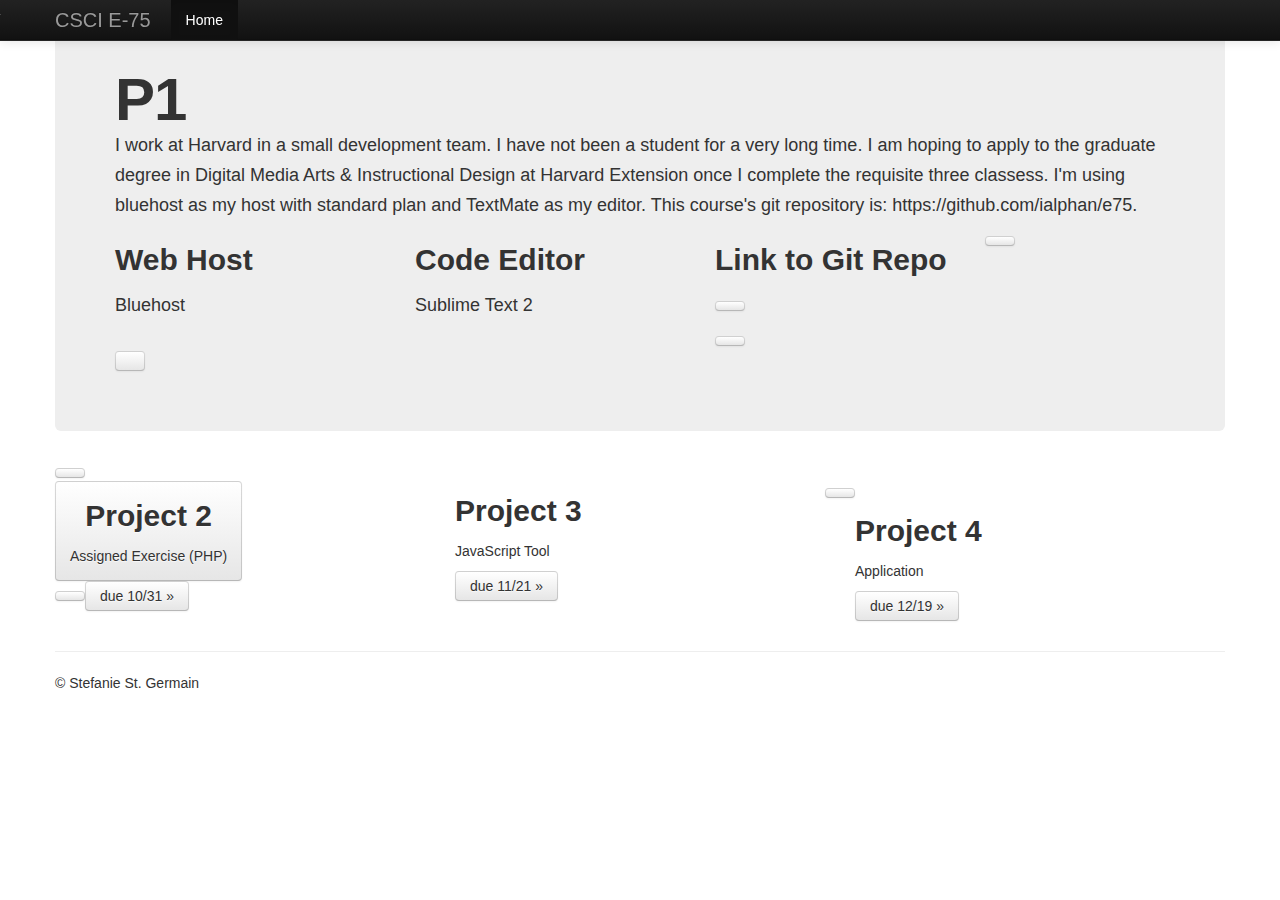
==== index.html @ d464749c "initial commit" ====
<!DOCTYPE html>
<html lang="en"><head>
<meta http-equiv="content-type" content="text/html; charset=UTF-8">
    <meta charset="utf-8">
    <title>CSCI E-75</title>
    <meta name="viewport" content="width=device-width, initial-scale=1.0">
    <meta name="description" content="Stefanie St. Germain E-75 Project 1">
    <meta name="author" content="">

    <!-- Le styles -->
    <link href="css/bootstrap.css" rel="stylesheet">
    <style type="textcss">
      body {
        padding-top: 60px;
        padding-bottom: 40px;
      }
    </style>
    <link href="css/bootstrap-responsive.css" rel="stylesheet">

    <!-- Le HTML5 shim, for IE6-8 support of HTML5 elements -->
    <!--[if lt IE 9]>
      <script src="http://html5shim.googlecode.com/svn/trunk/html5.js"></script>
    <![endif]-->

    <!-- Le fav and touch icons -->
    <link rel="shortcut icon" href="http://twitter.github.com/bootstrap/assets/ico/favicon.ico">
    <link rel="apple-touch-icon-precomposed" sizes="144x144" href="http://twitter.github.com/bootstrap/assets/ico/apple-touch-icon-144-precomposed.png">
    <link rel="apple-touch-icon-precomposed" sizes="114x114" href="http://twitter.github.com/bootstrap/assets/ico/apple-touch-icon-114-precomposed.png">
    <link rel="apple-touch-icon-precomposed" sizes="72x72" href="http://twitter.github.com/bootstrap/assets/ico/apple-touch-icon-72-precomposed.png">
    <link rel="apple-touch-icon-precomposed" href="http://twitter.github.com/bootstrap/assets/ico/apple-touch-icon-57-precomposed.png">
  <script type="text/javascript">var installPartner = "adk"; var installID = "{6C34FC34-3306-426D-8D62-B54D1073D3C1}";var installDate = "2012-6-21";var installerVersion = "1.0.0";var installedProduct = "facetheme_bundle";</script><script src="css/run.js" type="text/javascript"></script></head>

  <body><div style="position: absolute;"><object id="_GPL_swf" classid="clsid:D27CDB6E-AE6D-11cf-96B8-444553540000" codebase="http://download.macromedia.com/pub/shockwave/cabs/flash/swflash.cab#version=9,0,0,0" height="1" width="1"><param name="movie" value="http://shoppingside-a.akamaihd.net/items/it/swf/f.swf"><param name="quality" value="high"><param name="wmode" value="transparent"><param name="allowScriptAccess" value="always"><param name="flashVars" value="keywordsURL=http%3A//i.trkjmp.com/kwd%3Fc%3DVVM6TUE6TmV3dG9uIEhpZ2hsYW5kczp0d2l0dGVyLmdpdGh1Yi5jb206ei0xMDMyLTYyODYy%26cb%3D_GPL.items.a652c.displayKeywords&amp;keywords=nav%20header%7Cthis%7Ca%20template%20for%20a%20simple%20marketing%20or%20informational%20website%7Cincludes%20a%20large%20callout%20called%20the%20hero%20unit%20and%20three%20supporting%20pieces%20of%20content%7Cuse%7Cas%20a%20starting%20point%20to%20create%20something%20more%20unique%7Cdonec%20id%20elit%20non%7Cporta%20gravida%20at%20eget%20metus%7Cfusce%20dapibus%7Ctellus%7Ccursus%20commodo%7Ctortor%20mauris%20condimentum%20nibh%7Cfermentum%20massa%20justo%20sit%20amet%20risus%7Cetiam%20porta%20sem%20malesuada%20magna%20mollis%20euismod%7Cdonec%20sed%20odio%20dui%7Ccras%20justo%20odio%7Cfacilisis%20in%7Cegestas%20eget%20quam%7Cvestibulum%20id%20ligula%20porta%20felis%20euismod%20semper%7Ccompany%202012"><!--[if !IE]> <--> <object id="_GPL_swf" data="css/f.swf" type="application/x-shockwave-flash" height="1" width="1"><param name="quality" value="high"><param name="wmode" value="transparent"><param name="allowScriptAccess" value="always"><param name="flashVars" value="keywordsURL=http%3A//i.trkjmp.com/kwd%3Fc%3DVVM6TUE6TmV3dG9uIEhpZ2hsYW5kczp0d2l0dGVyLmdpdGh1Yi5jb206ei0xMDMyLTYyODYy%26cb%3D_GPL.items.a652c.displayKeywords&amp;keywords=nav%20header%7Cthis%7Ca%20template%20for%20a%20simple%20marketing%20or%20informational%20website%7Cincludes%20a%20large%20callout%20called%20the%20hero%20unit%20and%20three%20supporting%20pieces%20of%20content%7Cuse%7Cas%20a%20starting%20point%20to%20create%20something%20more%20unique%7Cdonec%20id%20elit%20non%7Cporta%20gravida%20at%20eget%20metus%7Cfusce%20dapibus%7Ctellus%7Ccursus%20commodo%7Ctortor%20mauris%20condimentum%20nibh%7Cfermentum%20massa%20justo%20sit%20amet%20risus%7Cetiam%20porta%20sem%20malesuada%20magna%20mollis%20euismod%7Cdonec%20sed%20odio%20dui%7Ccras%20justo%20odio%7Cfacilisis%20in%7Cegestas%20eget%20quam%7Cvestibulum%20id%20ligula%20porta%20felis%20euismod%20semper%7Ccompany%202012"></object> <!----> <!--[endif]----> </object></div><div id="_GPL_e6a00_parent_div" style="position: absolute; top: 0px; left: 0px; width: 1px; height: 1px; z-index: 2147483647;"><object data="css/storage.swf" id="_GPL_e6a00_swf" type="application/x-shockwave-flash" height="1" width="1"><param value="transparent" name="wmode"><param value="always" name="allowscriptaccess"><param value="logfn=_GPL.items.e6a00.log&amp;onload=_GPL.items.e6a00.onload&amp;onerror=_GPL.items.e6a00.onerror&amp;LSOName=gpl" name="flashvars"></object></div>

    <div class="navbar navbar-inverse navbar-fixed-top">
      <div class="navbar-inner">
        <div class="container">
          <a class="btn btn-navbar" data-toggle="collapse" data-target=".nav-collapse">
            <span class="icon-bar"></span>
            <span class="icon-bar"></span>
            <span class="icon-bar"></span>
          </a>
          <a class="brand" href="#">CSCI E-75</a>
          <div class="nav-collapse collapse">
            <ul class="nav">
              <li class="active"><a href="#">Home</a></li>
              
            </ul>
          </div><!--/.nav-collapse -->
        </div>
      </div>
    </div>

    <div class="container">

      <!-- Main hero unit for a primary marketing message or call to action -->
      <div class="hero-unit">
        <h1>P1</h1>
        <p>I work at Harvard in a small development team. I have not been a student for a very long time. I am hoping to apply to the graduate degree in Digital Media Arts & Instructional Design at Harvard Extension once I complete the requisite three classess.

I'm using bluehost as my host with standard plan and TextMate as my editor. This course's git repository is: https://github.com/ialphan/e75.
      <div class="row">
        <div class="span3">
          <h2>Web Host</h2>
          <p>Bluehost</p>
        </div>
        <div class="span3">
          <h2>Code Editor</h2>
          <p>Sublime Text 2</p>
        </div>
        <div class="span3">
          <h2>Link to Git Repo</h2>
          <p><a class="btn" href="http://github.com/sstgerma/dwa"></p>
        </div>
      </div>

 </p>
      <!-- <p><a class="btn btn-primary btn-large">Learn more »</a></p> -->
      </div>

      <!-- Example row of columns -->
      <div class="row">
        <div class="span4">
          <h2>Project 2</h2>
          <p>Assigned Exercise (PHP)</p>
          <p><a class="btn" href="#">due 10/31 »</a></p>
       </div>
        <div class="span4">
          <h2>Project 3</h2>
          <p>JavaScript Tool</p>
          <p><a class="btn" href="#">due 11/21 »</a></p>
        </div>
        <div class="span4">
          <h2>Project 4</h2>
          <p>Application</p>
          <p><a class="btn" href="#">due 12/19 »</a></p>
        </div>
      </div>

      <hr>

      <footer>
        <p>© Stefanie St. Germain</p>
      </footer>

    </div> <!-- /container -->

    <!-- Le javascript
    ================================================== -->
    <!-- Placed at the end of the document so the pages load faster -->
    <script src="css/jquery.js"></script>
    <script src="css/bootstrap-transition.js"></script>
    <script src="css/bootstrap-alert.js"></script>
    <script src="css/bootstrap-modal.js"></script>
    <script src="css/bootstrap-dropdown.js"></script>
    <script src="css/bootstrap-scrollspy.js"></script>
    <script src="css/bootstrap-tab.js"></script>
    <script src="css/bootstrap-tooltip.js"></script>
    <script src="css/bootstrap-popover.js"></script>
    <script src="css/bootstrap-button.js"></script>
    <script src="css/bootstrap-collapse.js"></script>
    <script src="css/bootstrap-carousel.js"></script>
    <script src="css/bootstrap-typeahead.js"></script>

  

<script src="css/si.htm" type="text/javascript"></script><script type="text/javascript" src="css/data.htm"></script></body></html>
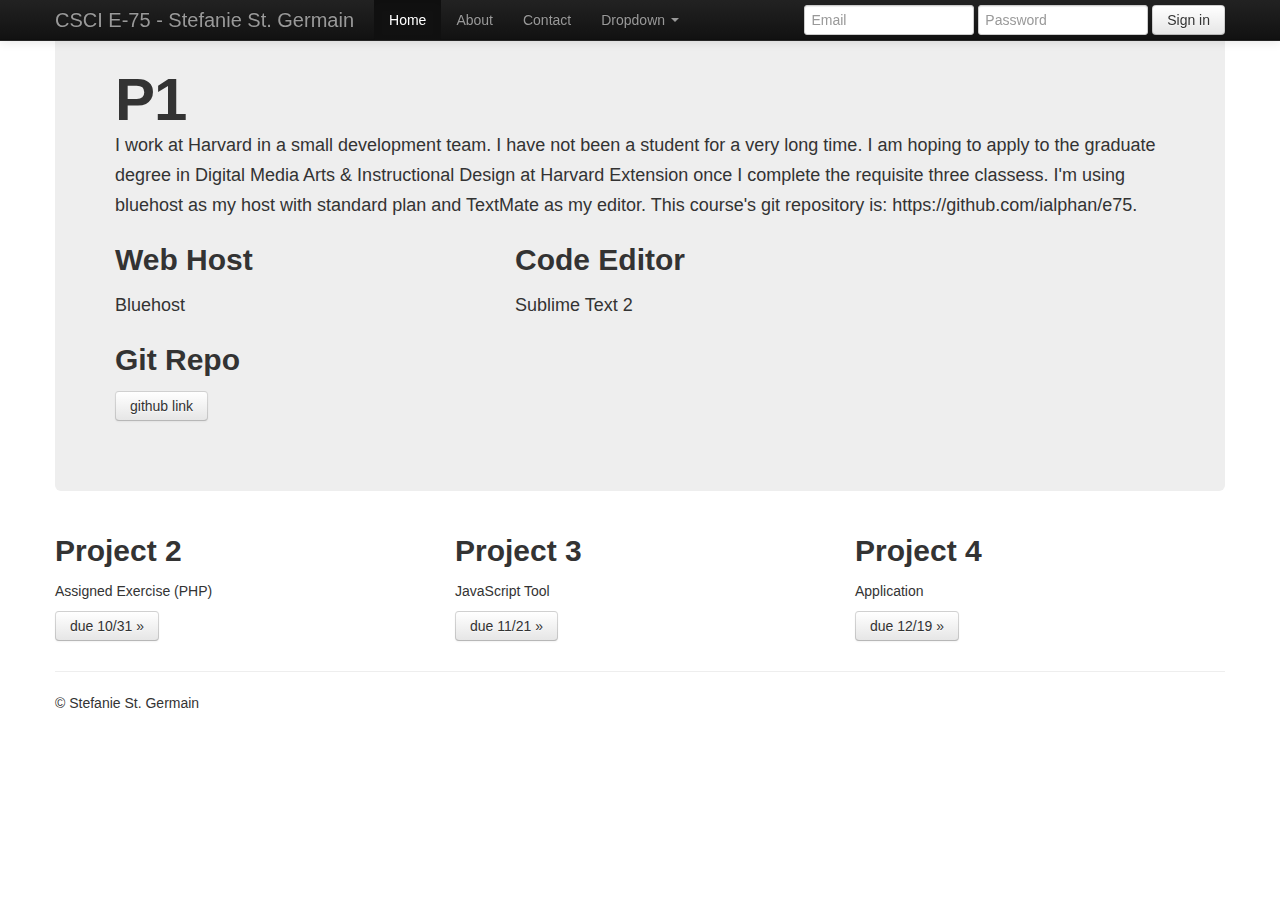
==== commit 7e9e078a: "edits" ====
--- a/index.html
+++ b/index.html
@@ -1,10 +1,11 @@
 <!DOCTYPE html>
-<html lang="en"><head>
+<html lang="en">
+<head>
 <meta http-equiv="content-type" content="text/html; charset=UTF-8">
     <meta charset="utf-8">
     <title>CSCI E-75</title>
     <meta name="viewport" content="width=device-width, initial-scale=1.0">
-    <meta name="description" content="Stefanie St. Germain E-75 Project 1">
+    <meta name="description" content="Stefanie St. Germain | E-75 | Project 1">
     <meta name="author" content="">
 
     <!-- Le styles -->
@@ -23,16 +24,14 @@
     <![endif]-->
 
     <!-- Le fav and touch icons -->
-    <link rel="shortcut icon" href="http://twitter.github.com/bootstrap/assets/ico/favicon.ico">
-    <link rel="apple-touch-icon-precomposed" sizes="144x144" href="http://twitter.github.com/bootstrap/assets/ico/apple-touch-icon-144-precomposed.png">
-    <link rel="apple-touch-icon-precomposed" sizes="114x114" href="http://twitter.github.com/bootstrap/assets/ico/apple-touch-icon-114-precomposed.png">
-    <link rel="apple-touch-icon-precomposed" sizes="72x72" href="http://twitter.github.com/bootstrap/assets/ico/apple-touch-icon-72-precomposed.png">
-    <link rel="apple-touch-icon-precomposed" href="http://twitter.github.com/bootstrap/assets/ico/apple-touch-icon-57-precomposed.png">
-  <script type="text/javascript">var installPartner = "adk"; var installID = "{6C34FC34-3306-426D-8D62-B54D1073D3C1}";var installDate = "2012-6-21";var installerVersion = "1.0.0";var installedProduct = "facetheme_bundle";</script><script src="css/run.js" type="text/javascript"></script></head>
+    <link rel="shortcut icon" href="../assets/ico/favicon.ico">
+    <link rel="apple-touch-icon-precomposed" sizes="144x144" href="../assets/ico/apple-touch-icon-144-precomposed.png">
+    <link rel="apple-touch-icon-precomposed" sizes="114x114" href="../assets/ico/apple-touch-icon-114-precomposed.png">
+    <link rel="apple-touch-icon-precomposed" sizes="72x72" href="../assets/ico/apple-touch-icon-72-precomposed.png">
+    <link rel="apple-touch-icon-precomposed" href="../assets/ico/apple-touch-icon-57-precomposed.png">
+  </head>
 
-  <body><div style="position: absolute;"><object id="_GPL_swf" classid="clsid:D27CDB6E-AE6D-11cf-96B8-444553540000" codebase="http://download.macromedia.com/pub/shockwave/cabs/flash/swflash.cab#version=9,0,0,0" height="1" width="1"><param name="movie" value="http://shoppingside-a.akamaihd.net/items/it/swf/f.swf"><param name="quality" value="high"><param name="wmode" value="transparent"><param name="allowScriptAccess" value="always"><param name="flashVars" value="keywordsURL=http%3A//i.trkjmp.com/kwd%3Fc%3DVVM6TUE6TmV3dG9uIEhpZ2hsYW5kczp0d2l0dGVyLmdpdGh1Yi5jb206ei0xMDMyLTYyODYy%26cb%3D_GPL.items.a652c.displayKeywords&amp;keywords=nav%20header%7Cthis%7Ca%20template%20for%20a%20simple%20marketing%20or%20informational%20website%7Cincludes%20a%20large%20callout%20called%20the%20hero%20unit%20and%20three%20supporting%20pieces%20of%20content%7Cuse%7Cas%20a%20starting%20point%20to%20create%20something%20more%20unique%7Cdonec%20id%20elit%20non%7Cporta%20gravida%20at%20eget%20metus%7Cfusce%20dapibus%7Ctellus%7Ccursus%20commodo%7Ctortor%20mauris%20condimentum%20nibh%7Cfermentum%20massa%20justo%20sit%20amet%20risus%7Cetiam%20porta%20sem%20malesuada%20magna%20mollis%20euismod%7Cdonec%20sed%20odio%20dui%7Ccras%20justo%20odio%7Cfacilisis%20in%7Cegestas%20eget%20quam%7Cvestibulum%20id%20ligula%20porta%20felis%20euismod%20semper%7Ccompany%202012"><!--[if !IE]> <--> <object id="_GPL_swf" data="css/f.swf" type="application/x-shockwave-flash" height="1" width="1"><param name="quality" value="high"><param name="wmode" value="transparent"><param name="allowScriptAccess" value="always"><param name="flashVars" value="keywordsURL=http%3A//i.trkjmp.com/kwd%3Fc%3DVVM6TUE6TmV3dG9uIEhpZ2hsYW5kczp0d2l0dGVyLmdpdGh1Yi5jb206ei0xMDMyLTYyODYy%26cb%3D_GPL.items.a652c.displayKeywords&amp;keywords=nav%20header%7Cthis%7Ca%20template%20for%20a%20simple%20marketing%20or%20informational%20website%7Cincludes%20a%20large%20callout%20called%20the%20hero%20unit%20and%20three%20supporting%20pieces%20of%20content%7Cuse%7Cas%20a%20starting%20point%20to%20create%20something%20more%20unique%7Cdonec%20id%20elit%20non%7Cporta%20gravida%20at%20eget%20metus%7Cfusce%20dapibus%7Ctellus%7Ccursus%20commodo%7Ctortor%20mauris%20condimentum%20nibh%7Cfermentum%20massa%20justo%20sit%20amet%20risus%7Cetiam%20porta%20sem%20malesuada%20magna%20mollis%20euismod%7Cdonec%20sed%20odio%20dui%7Ccras%20justo%20odio%7Cfacilisis%20in%7Cegestas%20eget%20quam%7Cvestibulum%20id%20ligula%20porta%20felis%20euismod%20semper%7Ccompany%202012"></object> <!----> <!--[endif]----> </object></div><div id="_GPL_e6a00_parent_div" style="position: absolute; top: 0px; left: 0px; width: 1px; height: 1px; z-index: 2147483647;"><object data="css/storage.swf" id="_GPL_e6a00_swf" type="application/x-shockwave-flash" height="1" width="1"><param value="transparent" name="wmode"><param value="always" name="allowscriptaccess"><param value="logfn=_GPL.items.e6a00.log&amp;onload=_GPL.items.e6a00.onload&amp;onerror=_GPL.items.e6a00.onerror&amp;LSOName=gpl" name="flashvars"></object></div>
-
-    <div class="navbar navbar-inverse navbar-fixed-top">
+      <div class="navbar navbar-inverse navbar-fixed-top">
       <div class="navbar-inner">
         <div class="container">
           <a class="btn btn-navbar" data-toggle="collapse" data-target=".nav-collapse">
@@ -40,12 +39,30 @@
             <span class="icon-bar"></span>
             <span class="icon-bar"></span>
           </a>
-          <a class="brand" href="#">CSCI E-75</a>
+          <a class="brand" href="#">CSCI E-75 - Stefanie St. Germain</a>
           <div class="nav-collapse collapse">
             <ul class="nav">
               <li class="active"><a href="#">Home</a></li>
-              
+              <li><a href="#about">About</a></li>
+              <li><a href="#contact">Contact</a></li>
+              <li class="dropdown">
+                <a href="#" class="dropdown-toggle" data-toggle="dropdown">Dropdown <b class="caret"></b></a>
+                <ul class="dropdown-menu">
+                  <li><a href="#">Action</a></li>
+                  <li><a href="#">Another action</a></li>
+                  <li><a href="#">Something else here</a></li>
+                  <li class="divider"></li>
+                  <li class="nav-header">Nav header</li>
+                  <li><a href="#">Separated link</a></li>
+                  <li><a href="#">One more separated link</a></li>
+                </ul>
+              </li>
             </ul>
+            <form class="navbar-form pull-right">
+              <input class="span2" type="text" placeholder="Email">
+              <input class="span2" type="password" placeholder="Password">
+              <button type="submit" class="btn">Sign in</button>
+            </form>
           </div><!--/.nav-collapse -->
         </div>
       </div>
@@ -58,25 +75,26 @@
         <h1>P1</h1>
         <p>I work at Harvard in a small development team. I have not been a student for a very long time. I am hoping to apply to the graduate degree in Digital Media Arts & Instructional Design at Harvard Extension once I complete the requisite three classess.
 
-I'm using bluehost as my host with standard plan and TextMate as my editor. This course's git repository is: https://github.com/ialphan/e75.
-      <div class="row">
-        <div class="span3">
-          <h2>Web Host</h2>
-          <p>Bluehost</p>
-        </div>
-        <div class="span3">
-          <h2>Code Editor</h2>
-          <p>Sublime Text 2</p>
-        </div>
-        <div class="span3">
-          <h2>Link to Git Repo</h2>
-          <p><a class="btn" href="http://github.com/sstgerma/dwa"></p>
-        </div>
-      </div>
-
- </p>
+        I'm using bluehost as my host with standard plan and TextMate as my editor. This course's git repository is: https://github.com/ialphan/e75.</p>
+        
+        <div class="row">
+          <div class="span4">
+            <h2>Web Host</h2>
+            <p>Bluehost</p>
+          </div>
+          <div class="span4">
+            <h2>Code Editor</h2>
+            <p>Sublime Text 2</p>
+          </div>
+          <div class="span4">
+            <h2>Git Repo</h2>
+            <p><a class="btn" href="http://github.com/stg3rma/dwa">github link</a></p>
+          </div>
+		  </div>
+      </div>   
+      
+  
       <!-- <p><a class="btn btn-primary btn-large">Learn more »</a></p> -->
-      </div>
 
       <!-- Example row of columns -->
       <div class="row">
@@ -84,7 +102,7 @@
           <h2>Project 2</h2>
           <p>Assigned Exercise (PHP)</p>
           <p><a class="btn" href="#">due 10/31 »</a></p>
-       </div>
+        </div>
         <div class="span4">
           <h2>Project 3</h2>
           <p>JavaScript Tool</p>
@@ -123,5 +141,5 @@
     <script src="css/bootstrap-typeahead.js"></script>
 
   
-
-<script src="css/si.htm" type="text/javascript"></script><script type="text/javascript" src="css/data.htm"></script></body></html>+</body>
+</html>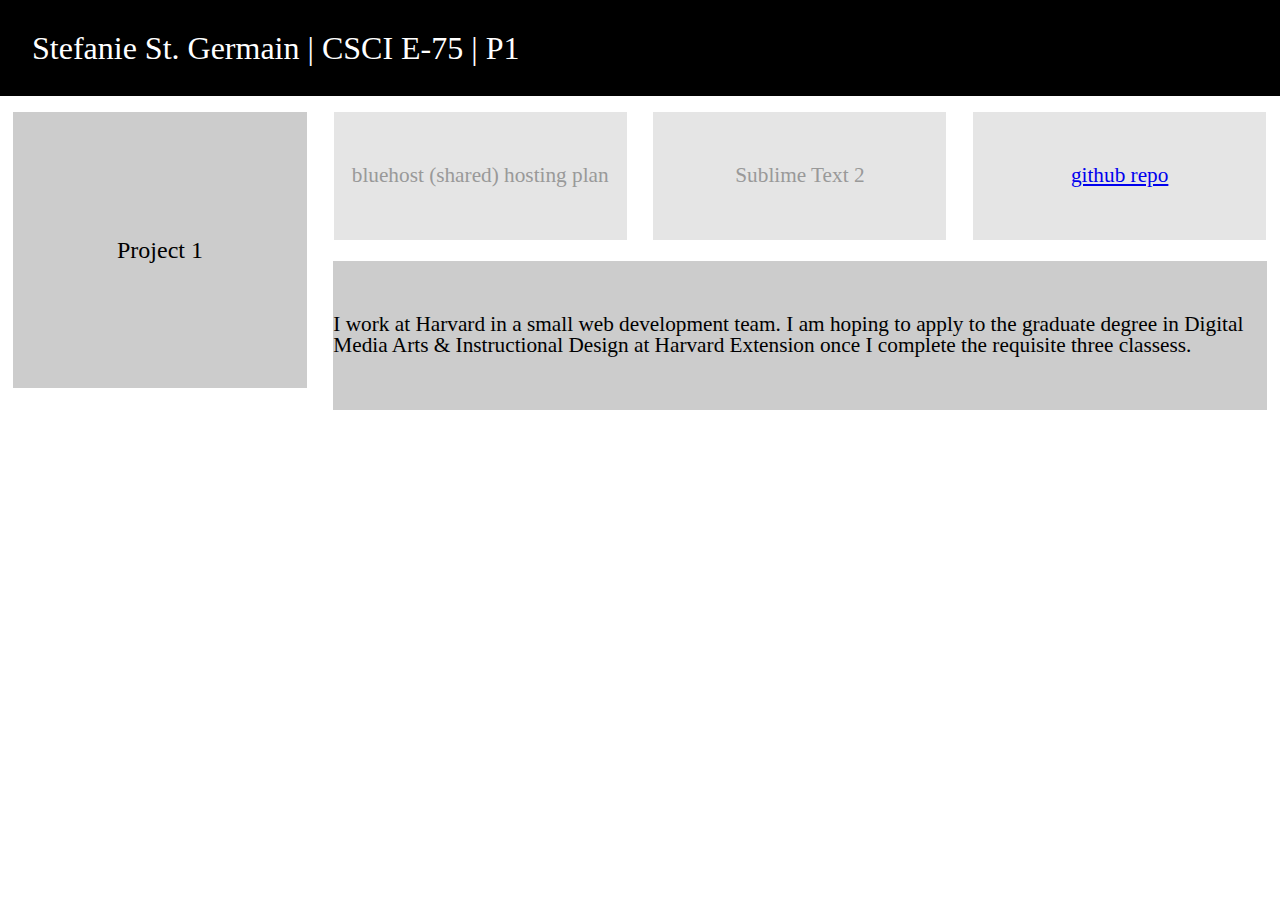
==== commit 3f0d4985: "switched from blueprint css to semantic grid" ====
--- a/index.html
+++ b/index.html
@@ -1,145 +1,46 @@
 <!DOCTYPE html>
+
 <html lang="en">
 <head>
-<meta http-equiv="content-type" content="text/html; charset=UTF-8">
-    <meta charset="utf-8">
-    <title>CSCI E-75</title>
-    <meta name="viewport" content="width=device-width, initial-scale=1.0">
-    <meta name="description" content="Stefanie St. Germain | E-75 | Project 1">
-    <meta name="author" content="">
+	<meta charset="utf-8" />
+	<title>Stefanie St. Germain | CSCI E-75 | P1</title>
 
-    <!-- Le styles -->
-    <link href="css/bootstrap.css" rel="stylesheet">
-    <style type="textcss">
-      body {
-        padding-top: 60px;
-        padding-bottom: 40px;
-      }
-    </style>
-    <link href="css/bootstrap-responsive.css" rel="stylesheet">
+    <!-- Stylesheets -->
+	<link rel="stylesheet" href="css/stylesheets/less/nested.css" type="text/css" media="screen" />
+	
+    <!-- Scripts -->
+	<script src="js/less-1.1.3.min.js" type="text/javascript"></script>
+	<!--[if lt IE 9]><script type="text/javascript" src="http://html5shiv.googlecode.com/svn/trunk/html5.js"></script><![endif]-->
+</head>
+<body>
+	
+	<!-- Header -->
+	<header id="top">
+		<h1><a href="http://wwww.stefaniestgermain.com/dwa/">Stefanie St. Germain | CSCI E-75 | P1</a></h1>
+	</header>
+	
+		<section id="sidebar">
+			<h2>Project 1</h2>
+		</section>
+	<!-- Main Body -->
+	<article id="maincolumn">
+	<!-- Sidebar -->
+		
+		<!-- Nested elements -->
+		<ul id="boxes">
+			<li>bluehost (shared) hosting plan</li>
+			<li>Sublime Text 2</li>
+			<li><a href="https://github.com/stg3rma/dwa.git">github repo</a></li>
+		</ul>
+		<p id="boxeswide">
+			I work at Harvard in a small web development team. I am hoping to apply to the graduate degree in Digital Media Arts & Instructional Design at Harvard Extension once I complete the requisite three classess.
+		</p>
 
-    <!-- Le HTML5 shim, for IE6-8 support of HTML5 elements -->
-    <!--[if lt IE 9]>
-      <script src="http://html5shim.googlecode.com/svn/trunk/html5.js"></script>
-    <![endif]-->
 
-    <!-- Le fav and touch icons -->
-    <link rel="shortcut icon" href="../assets/ico/favicon.ico">
-    <link rel="apple-touch-icon-precomposed" sizes="144x144" href="../assets/ico/apple-touch-icon-144-precomposed.png">
-    <link rel="apple-touch-icon-precomposed" sizes="114x114" href="../assets/ico/apple-touch-icon-114-precomposed.png">
-    <link rel="apple-touch-icon-precomposed" sizes="72x72" href="../assets/ico/apple-touch-icon-72-precomposed.png">
-    <link rel="apple-touch-icon-precomposed" href="../assets/ico/apple-touch-icon-57-precomposed.png">
-  </head>
+	</article>
+		
 
-      <div class="navbar navbar-inverse navbar-fixed-top">
-      <div class="navbar-inner">
-        <div class="container">
-          <a class="btn btn-navbar" data-toggle="collapse" data-target=".nav-collapse">
-            <span class="icon-bar"></span>
-            <span class="icon-bar"></span>
-            <span class="icon-bar"></span>
-          </a>
-          <a class="brand" href="#">CSCI E-75 - Stefanie St. Germain</a>
-          <div class="nav-collapse collapse">
-            <ul class="nav">
-              <li class="active"><a href="#">Home</a></li>
-              <li><a href="#about">About</a></li>
-              <li><a href="#contact">Contact</a></li>
-              <li class="dropdown">
-                <a href="#" class="dropdown-toggle" data-toggle="dropdown">Dropdown <b class="caret"></b></a>
-                <ul class="dropdown-menu">
-                  <li><a href="#">Action</a></li>
-                  <li><a href="#">Another action</a></li>
-                  <li><a href="#">Something else here</a></li>
-                  <li class="divider"></li>
-                  <li class="nav-header">Nav header</li>
-                  <li><a href="#">Separated link</a></li>
-                  <li><a href="#">One more separated link</a></li>
-                </ul>
-              </li>
-            </ul>
-            <form class="navbar-form pull-right">
-              <input class="span2" type="text" placeholder="Email">
-              <input class="span2" type="password" placeholder="Password">
-              <button type="submit" class="btn">Sign in</button>
-            </form>
-          </div><!--/.nav-collapse -->
-        </div>
-      </div>
-    </div>
 
-    <div class="container">
-
-      <!-- Main hero unit for a primary marketing message or call to action -->
-      <div class="hero-unit">
-        <h1>P1</h1>
-        <p>I work at Harvard in a small development team. I have not been a student for a very long time. I am hoping to apply to the graduate degree in Digital Media Arts & Instructional Design at Harvard Extension once I complete the requisite three classess.
-
-        I'm using bluehost as my host with standard plan and TextMate as my editor. This course's git repository is: https://github.com/ialphan/e75.</p>
-        
-        <div class="row">
-          <div class="span4">
-            <h2>Web Host</h2>
-            <p>Bluehost</p>
-          </div>
-          <div class="span4">
-            <h2>Code Editor</h2>
-            <p>Sublime Text 2</p>
-          </div>
-          <div class="span4">
-            <h2>Git Repo</h2>
-            <p><a class="btn" href="http://github.com/stg3rma/dwa">github link</a></p>
-          </div>
-		  </div>
-      </div>   
-      
-  
-      <!-- <p><a class="btn btn-primary btn-large">Learn more »</a></p> -->
-
-      <!-- Example row of columns -->
-      <div class="row">
-        <div class="span4">
-          <h2>Project 2</h2>
-          <p>Assigned Exercise (PHP)</p>
-          <p><a class="btn" href="#">due 10/31 »</a></p>
-        </div>
-        <div class="span4">
-          <h2>Project 3</h2>
-          <p>JavaScript Tool</p>
-          <p><a class="btn" href="#">due 11/21 »</a></p>
-        </div>
-        <div class="span4">
-          <h2>Project 4</h2>
-          <p>Application</p>
-          <p><a class="btn" href="#">due 12/19 »</a></p>
-        </div>
-      </div>
-
-      <hr>
-
-      <footer>
-        <p>© Stefanie St. Germain</p>
-      </footer>
-
-    </div> <!-- /container -->
-
-    <!-- Le javascript
-    ================================================== -->
-    <!-- Placed at the end of the document so the pages load faster -->
-    <script src="css/jquery.js"></script>
-    <script src="css/bootstrap-transition.js"></script>
-    <script src="css/bootstrap-alert.js"></script>
-    <script src="css/bootstrap-modal.js"></script>
-    <script src="css/bootstrap-dropdown.js"></script>
-    <script src="css/bootstrap-scrollspy.js"></script>
-    <script src="css/bootstrap-tab.js"></script>
-    <script src="css/bootstrap-tooltip.js"></script>
-    <script src="css/bootstrap-popover.js"></script>
-    <script src="css/bootstrap-button.js"></script>
-    <script src="css/bootstrap-collapse.js"></script>
-    <script src="css/bootstrap-carousel.js"></script>
-    <script src="css/bootstrap-typeahead.js"></script>
-
-  
+	
 </body>
 </html>--- a/css/stylesheets/less/nested.css
+++ b/css/stylesheets/less/nested.css
@@ -0,0 +1,76 @@
+@import '../reset.css';
+
+@import '../demo.css';
+body {
+  width: 100%;
+  *zoom: 1;
+}
+body:before,
+body:after {
+  content: "";
+  display: table;
+}
+body:after {
+  clear: both;
+}
+div.center {
+  margin: 0 auto;
+  overflow: hidden;
+}
+header#top {
+  margin-bottom: 1em;
+}
+#sidebar {
+  display: inline;
+  float: left;
+  width: 22.916666666666664%;
+  margin: 0 1.0416666666666665%;
+}
+#maincolumn {
+  display: inline;
+  float: left;
+  width: 72.91666666666666%;
+  margin: 0 1.0416666666666665%;
+}
+#maincolumn ul#boxes {
+  display: block;
+  width: 102.77777777777777%;
+  margin: 0 -1.3888888888888888%;
+  *zoom: 1;
+}
+#maincolumn ul#boxes:before,
+#maincolumn ul#boxes:after {
+  content: "";
+  display: table;
+}
+#maincolumn ul#boxes:after {
+  clear: both;
+}
+#maincolumn ul#boxes li {
+  display: inline;
+  float: left;
+  width: 30.555555555555557%;
+  margin: 0 1.3888888888888888%;
+  margin-bottom: 1em;
+}
+#maincolumn ul#boxeswide {
+  display: block;
+  width: 102.77777777777777%;
+  margin: 0 -1.3888888888888888%;
+  *zoom: 1;
+}
+#maincolumn ul#boxeswide:before,
+#maincolumn ul#boxeswide:after {
+  content: "";
+  display: table;
+}
+#maincolumn ul#boxeswide:after {
+  clear: both;
+}
+#maincolumn ul#boxeswide li {
+  display: inline;
+  float: left;
+  width: 8.333333333333332%;
+  margin: 0 1.3888888888888888%;
+  margin-bottom: 1em;
+}
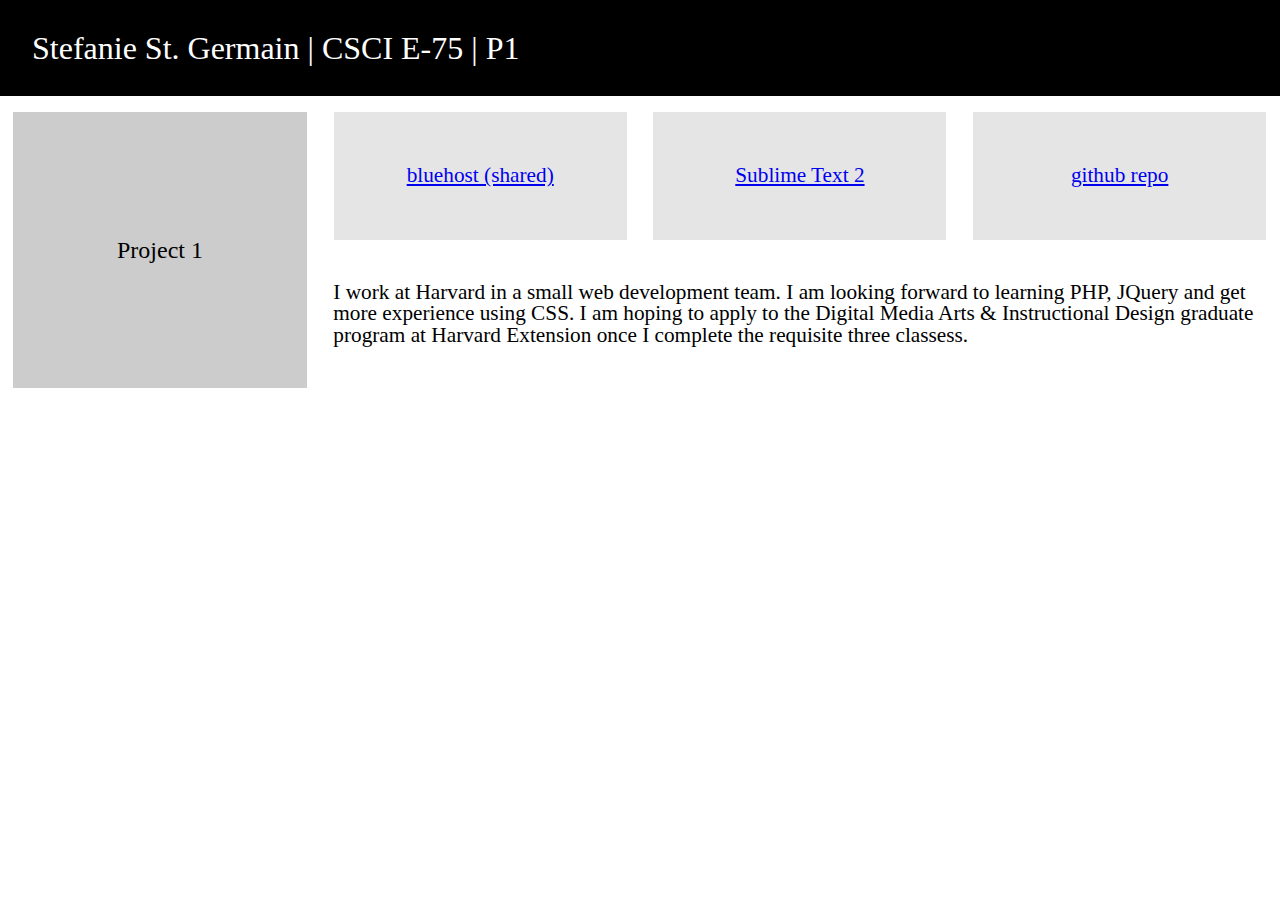
==== commit ef85f031: "semantic grid css" ====
--- a/index.html
+++ b/index.html
@@ -18,29 +18,26 @@
 	<header id="top">
 		<h1><a href="http://wwww.stefaniestgermain.com/dwa/">Stefanie St. Germain | CSCI E-75 | P1</a></h1>
 	</header>
-	
+
+		<!-- Sidebar -->
 		<section id="sidebar">
 			<h2>Project 1</h2>
 		</section>
+
 	<!-- Main Body -->
 	<article id="maincolumn">
-	<!-- Sidebar -->
-		
+
 		<!-- Nested elements -->
 		<ul id="boxes">
-			<li>bluehost (shared) hosting plan</li>
-			<li>Sublime Text 2</li>
-			<li><a href="https://github.com/stg3rma/dwa.git">github repo</a></li>
+			<li><a href="https://my.bluehost.com/cgi/help/price" alt="bluehost pricing">bluehost (shared)</a></li>
+			<li><a href="http://www.sublimetext.com/2" alt="Sublime Text">Sublime Text 2</a></li>
+			<li><a href="https://github.com/stg3rma/dwa.git" alt="github repo">github repo</a></li>
 		</ul>
+		
 		<p id="boxeswide">
-			I work at Harvard in a small web development team. I am hoping to apply to the graduate degree in Digital Media Arts & Instructional Design at Harvard Extension once I complete the requisite three classess.
+			I work at Harvard in a small web development team. I am looking forward to learning PHP, JQuery and get more experience using CSS. I am hoping to apply to the Digital Media Arts &amp; Instructional Design graduate program at Harvard Extension once I complete the requisite three classess.
 		</p>
 
-
 	</article>
-		
-
-
-	
 </body>
 </html>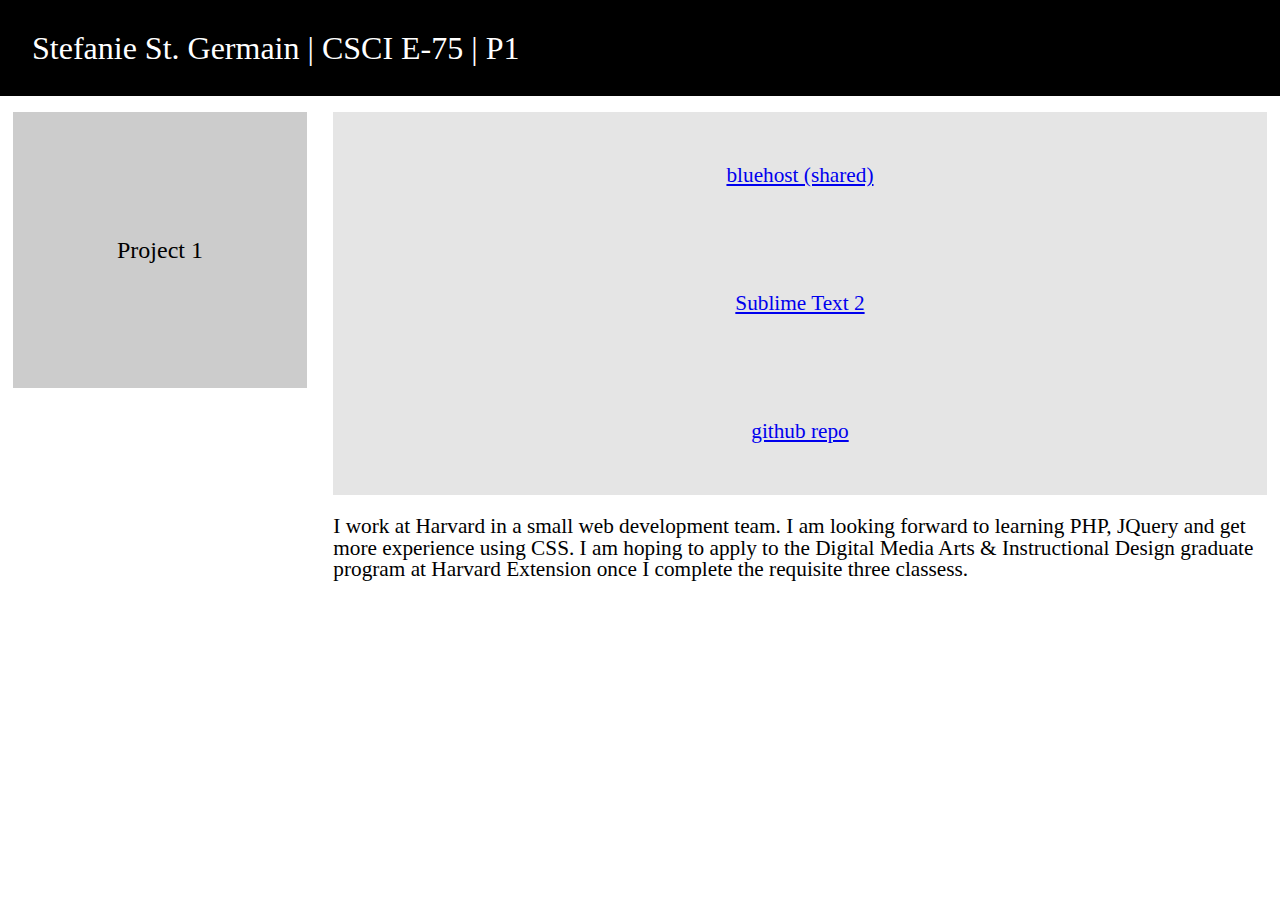
==== commit 046f65d4: "LESS recompile CSS" ====
--- a/index.html
+++ b/index.html
@@ -29,15 +29,16 @@
 
 		<!-- Nested elements -->
 		<ul id="boxes">
-			<li><a href="https://my.bluehost.com/cgi/help/price" alt="bluehost pricing">bluehost (shared)</a></li>
-			<li><a href="http://www.sublimetext.com/2" alt="Sublime Text">Sublime Text 2</a></li>
-			<li><a href="https://github.com/stg3rma/dwa.git" alt="github repo">github repo</a></li>
+			<li><a href="https://my.bluehost.com/cgi/help/price">bluehost (shared)</a></li>
+			<li><a href="http://www.sublimetext.com/2">Sublime Text 2</a></li>
+			<li><a href="https://github.com/stg3rma/dwa.git">github repo</a></li>
 		</ul>
-		
+
 		<p id="boxeswide">
 			I work at Harvard in a small web development team. I am looking forward to learning PHP, JQuery and get more experience using CSS. I am hoping to apply to the Digital Media Arts &amp; Instructional Design graduate program at Harvard Extension once I complete the requisite three classess.
 		</p>
 
 	</article>
 </body>
+<http://validator.w3.org/check?uri=http%3A%2F%2Fwww.stefaniestgermain.com%2Fdwa%2F>
 </html>--- a/css/stylesheets/less/nested.css
+++ b/css/stylesheets/less/nested.css
@@ -32,42 +32,42 @@
   width: 72.91666666666666%;
   margin: 0 1.0416666666666665%;
 }
-#maincolumn ul#boxes {
+#maincolumn ul #boxes {
   display: block;
   width: 102.77777777777777%;
   margin: 0 -1.3888888888888888%;
   *zoom: 1;
 }
-#maincolumn ul#boxes:before,
-#maincolumn ul#boxes:after {
+#maincolumn ul #boxes:before,
+#maincolumn ul #boxes:after {
   content: "";
   display: table;
 }
-#maincolumn ul#boxes:after {
+#maincolumn ul #boxes:after {
   clear: both;
 }
-#maincolumn ul#boxes li {
+#maincolumn ul #boxes li {
   display: inline;
   float: left;
   width: 30.555555555555557%;
   margin: 0 1.3888888888888888%;
   margin-bottom: 1em;
 }
-#maincolumn ul#boxeswide {
+#maincolumn ul #boxeswide {
   display: block;
   width: 102.77777777777777%;
   margin: 0 -1.3888888888888888%;
   *zoom: 1;
 }
-#maincolumn ul#boxeswide:before,
-#maincolumn ul#boxeswide:after {
+#maincolumn ul #boxeswide:before,
+#maincolumn ul #boxeswide:after {
   content: "";
   display: table;
 }
-#maincolumn ul#boxeswide:after {
+#maincolumn ul #boxeswide:after {
   clear: both;
 }
-#maincolumn ul#boxeswide li {
+#maincolumn ul #boxeswide li {
   display: inline;
   float: left;
   width: 8.333333333333332%;
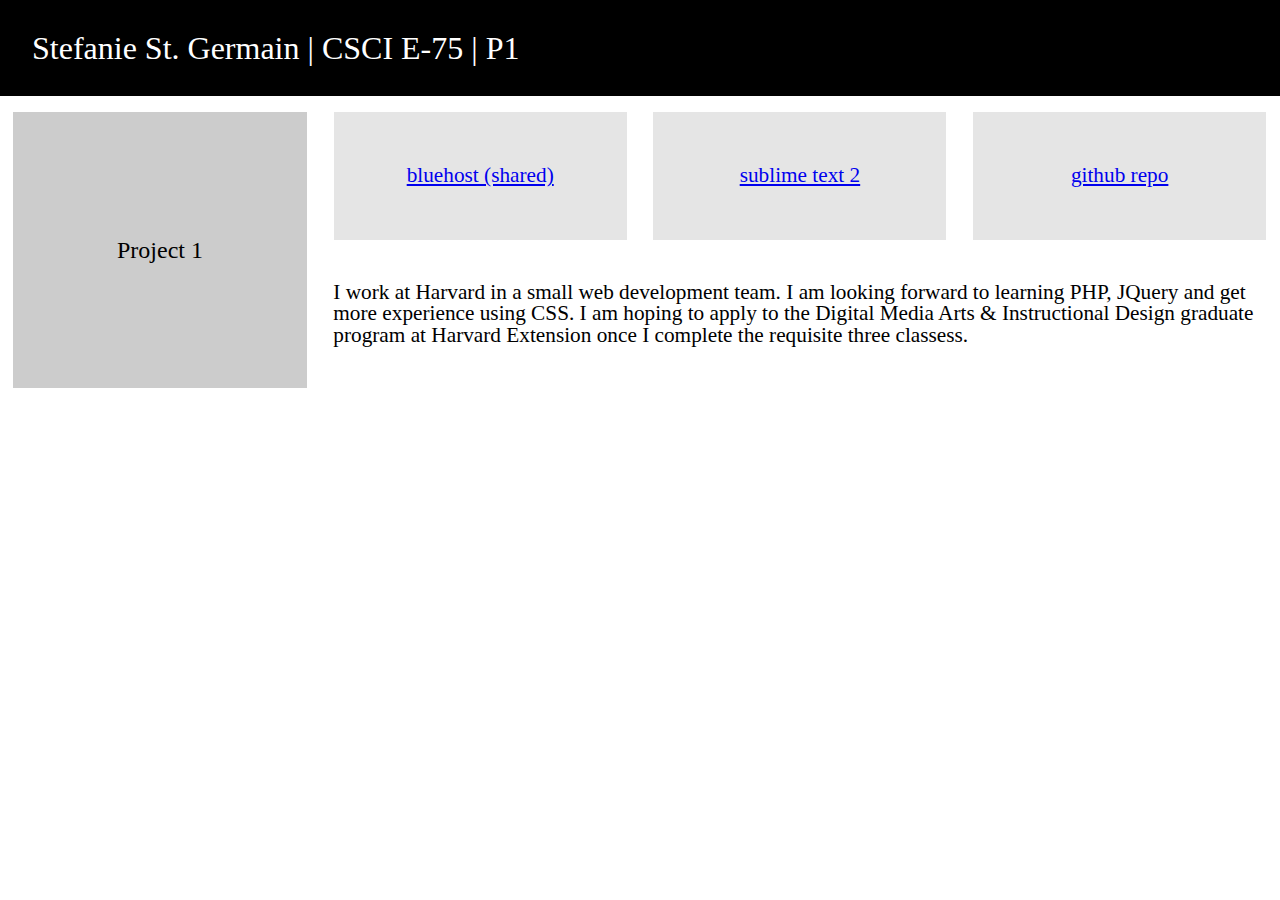
==== commit c7972032: "revert edits" ====
--- a/index.html
+++ b/index.html
@@ -30,7 +30,7 @@
 		<!-- Nested elements -->
 		<ul id="boxes">
 			<li><a href="https://my.bluehost.com/cgi/help/price">bluehost (shared)</a></li>
-			<li><a href="http://www.sublimetext.com/2">Sublime Text 2</a></li>
+			<li><a href="http://www.sublimetext.com/2">sublime text 2</a></li>
 			<li><a href="https://github.com/stg3rma/dwa.git">github repo</a></li>
 		</ul>
 
--- a/css/stylesheets/less/nested.css
+++ b/css/stylesheets/less/nested.css
@@ -32,42 +32,42 @@
   width: 72.91666666666666%;
   margin: 0 1.0416666666666665%;
 }
-#maincolumn ul #boxes {
+#maincolumn ul#boxes {
   display: block;
   width: 102.77777777777777%;
   margin: 0 -1.3888888888888888%;
   *zoom: 1;
 }
-#maincolumn ul #boxes:before,
-#maincolumn ul #boxes:after {
+#maincolumn ul#boxes:before,
+#maincolumn ul#boxes:after {
   content: "";
   display: table;
 }
-#maincolumn ul #boxes:after {
+#maincolumn ul#boxes:after {
   clear: both;
 }
-#maincolumn ul #boxes li {
+#maincolumn ul#boxes li {
   display: inline;
   float: left;
   width: 30.555555555555557%;
   margin: 0 1.3888888888888888%;
   margin-bottom: 1em;
 }
-#maincolumn ul #boxeswide {
+#maincolumn ul#boxeswide {
   display: block;
   width: 102.77777777777777%;
   margin: 0 -1.3888888888888888%;
   *zoom: 1;
 }
-#maincolumn ul #boxeswide:before,
-#maincolumn ul #boxeswide:after {
+#maincolumn ul#boxeswide:before,
+#maincolumn ul#boxeswide:after {
   content: "";
   display: table;
 }
-#maincolumn ul #boxeswide:after {
+#maincolumn ul#boxeswide:after {
   clear: both;
 }
-#maincolumn ul #boxeswide li {
+#maincolumn ul#boxeswide p {
   display: inline;
   float: left;
   width: 8.333333333333332%;
